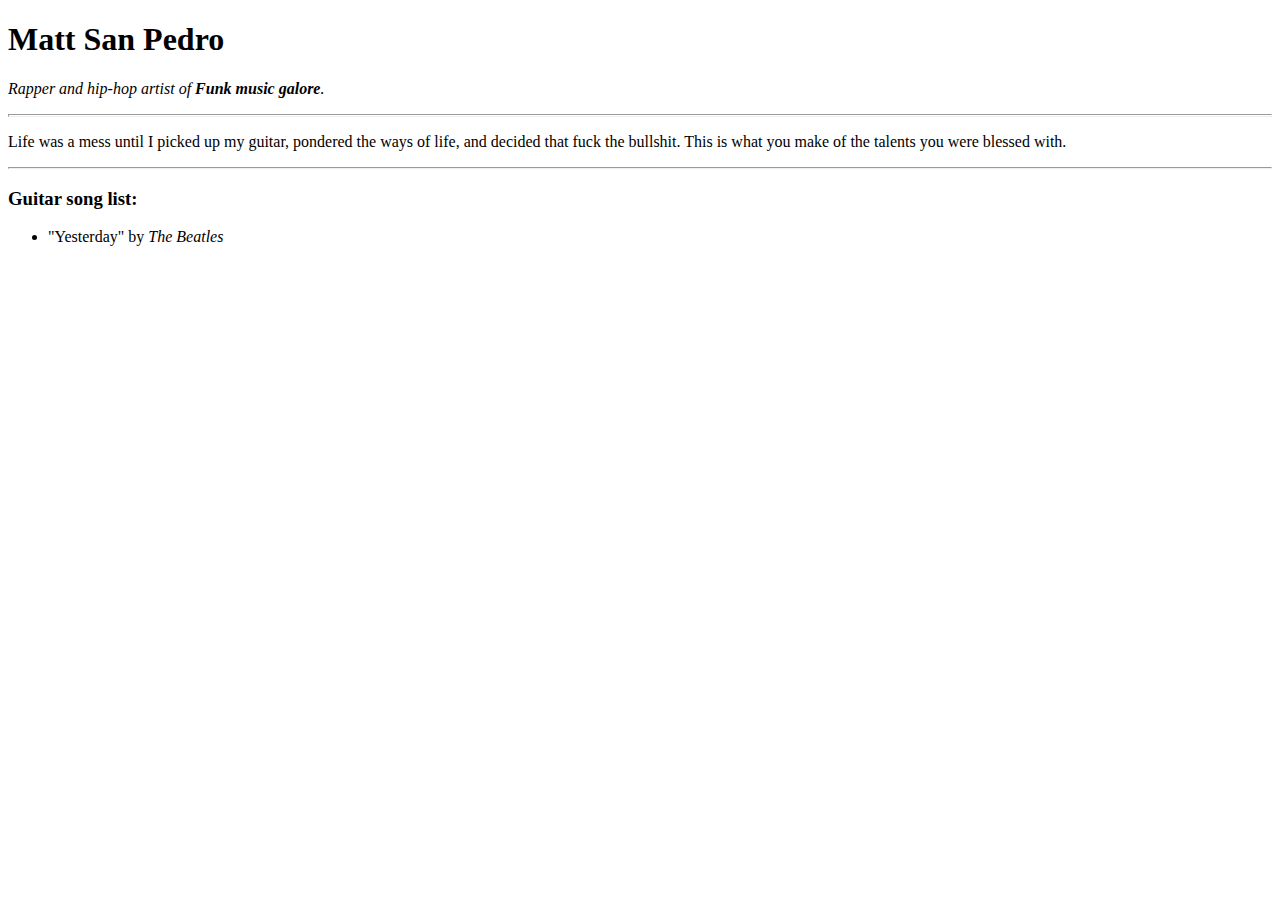
==== index.html @ 8eb3f3a0 "added headers, description for personal website" ====
<!--
What is the version of HTML
Latest version is HTML 5
 -->
<!DOCTYPE html>
<html lang="en" dir="ltr">
<!--
  Information about the web page, tells browser how to handle
 -->

<head>
  <!--
    Encoding specialized for different languages
    utf-8 includes all international symbols
    also includes emojis

    Side note - search engines crawl HTML and look for meta tags

  -->
  <meta charset="utf-8">
  <title>🎸 Matt's Personal Site</title>
</head>

<body>
  <h1>Matt San Pedro</h1>
  <p><em>Rapper and hip-hop artist of <strong>Funk music galore</strong>.</em></p>
  <hr size="3">
  <p>Life was a mess until I picked up my guitar, pondered the ways of life, and decided that fuck the bullshit. This is what you make of the talents you were blessed with.</p>
  <hr>
  <h3>Guitar song list:</h3>
  <ul>
    <li>"Yesterday" by <em>The Beatles</em></li>
  </ul>
</body>

</html>
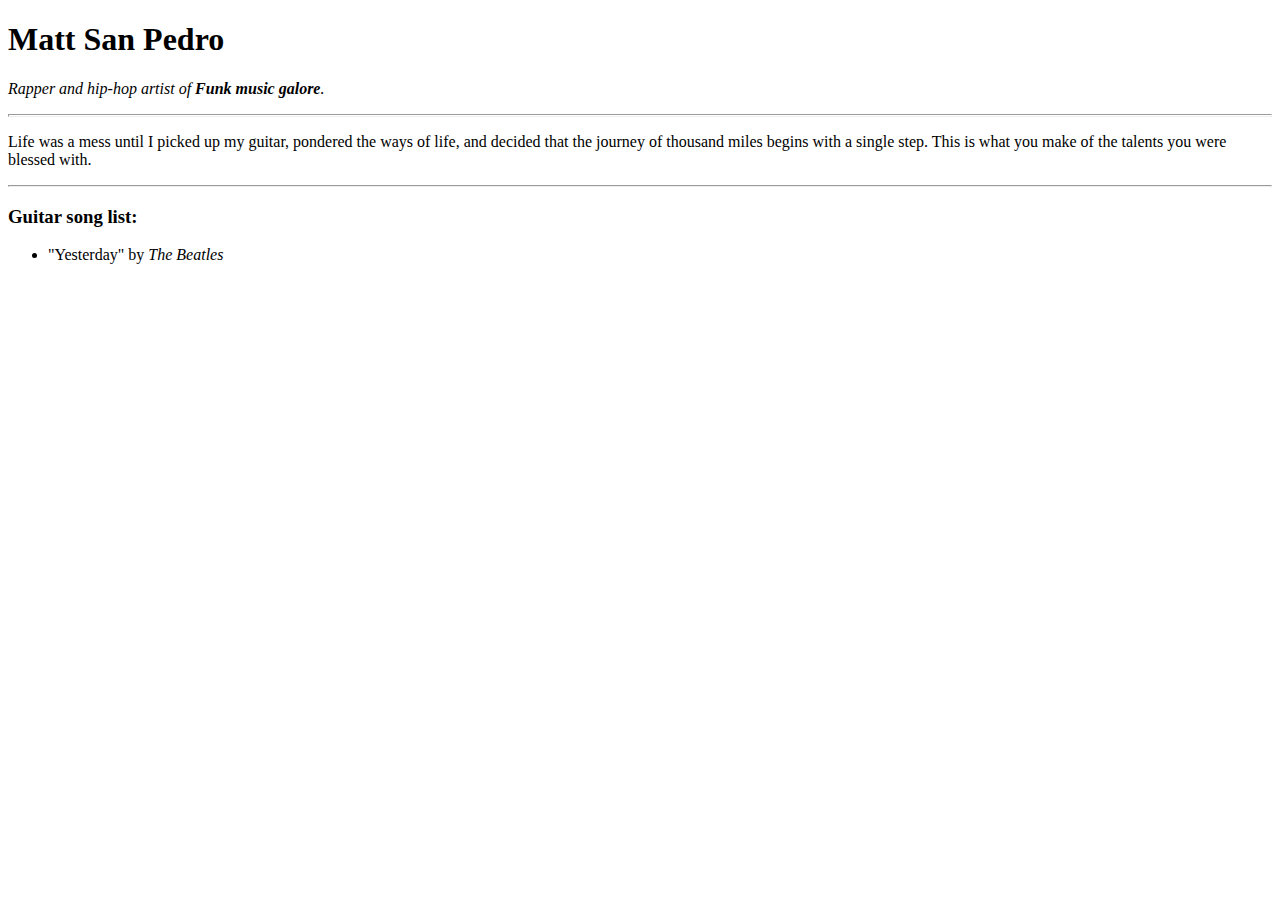
==== commit 2b4420b0: "changed about me section" ====
--- a/index.html
+++ b/index.html
@@ -25,7 +25,7 @@
   <h1>Matt San Pedro</h1>
   <p><em>Rapper and hip-hop artist of <strong>Funk music galore</strong>.</em></p>
   <hr size="3">
-  <p>Life was a mess until I picked up my guitar, pondered the ways of life, and decided that fuck the bullshit. This is what you make of the talents you were blessed with.</p>
+  <p>Life was a mess until I picked up my guitar, pondered the ways of life, and decided that the journey of thousand miles begins with a single step. This is what you make of the talents you were blessed with.</p>
   <hr>
   <h3>Guitar song list:</h3>
   <ul>
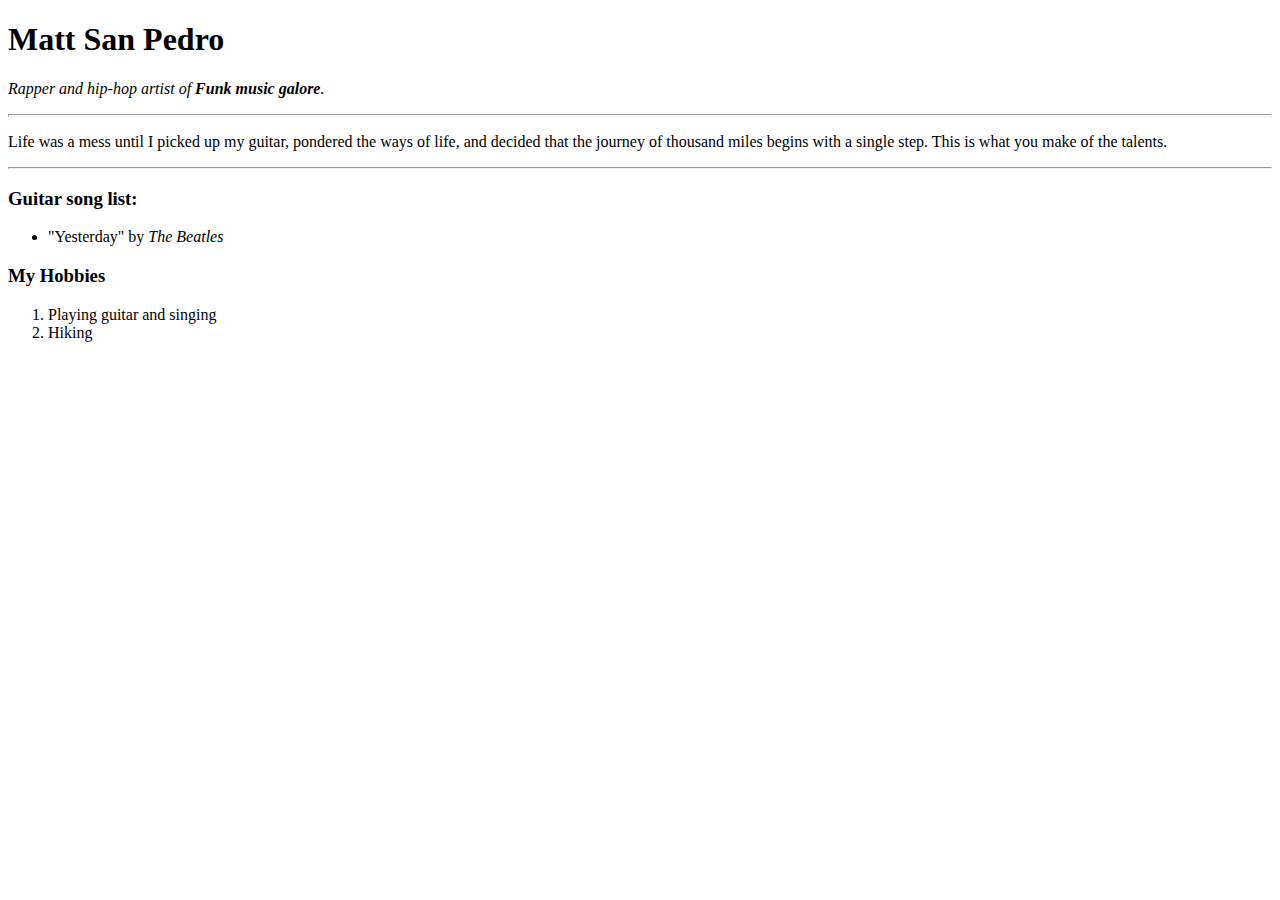
==== commit 758979b6: "changed about me section" ====
--- a/index.html
+++ b/index.html
@@ -25,12 +25,17 @@
   <h1>Matt San Pedro</h1>
   <p><em>Rapper and hip-hop artist of <strong>Funk music galore</strong>.</em></p>
   <hr size="3">
-  <p>Life was a mess until I picked up my guitar, pondered the ways of life, and decided that the journey of thousand miles begins with a single step. This is what you make of the talents you were blessed with.</p>
+  <p>Life was a mess until I picked up my guitar, pondered the ways of life, and decided that the journey of thousand miles begins with a single step. This is what you make of the talents.</p>
   <hr>
   <h3>Guitar song list:</h3>
   <ul>
     <li>"Yesterday" by <em>The Beatles</em></li>
   </ul>
+  <h3>My Hobbies</h3>
+  <ol>
+    <li>Playing guitar and singing</li>
+    <li>Hiking</li>
+  </ol>
 </body>
 
 </html>
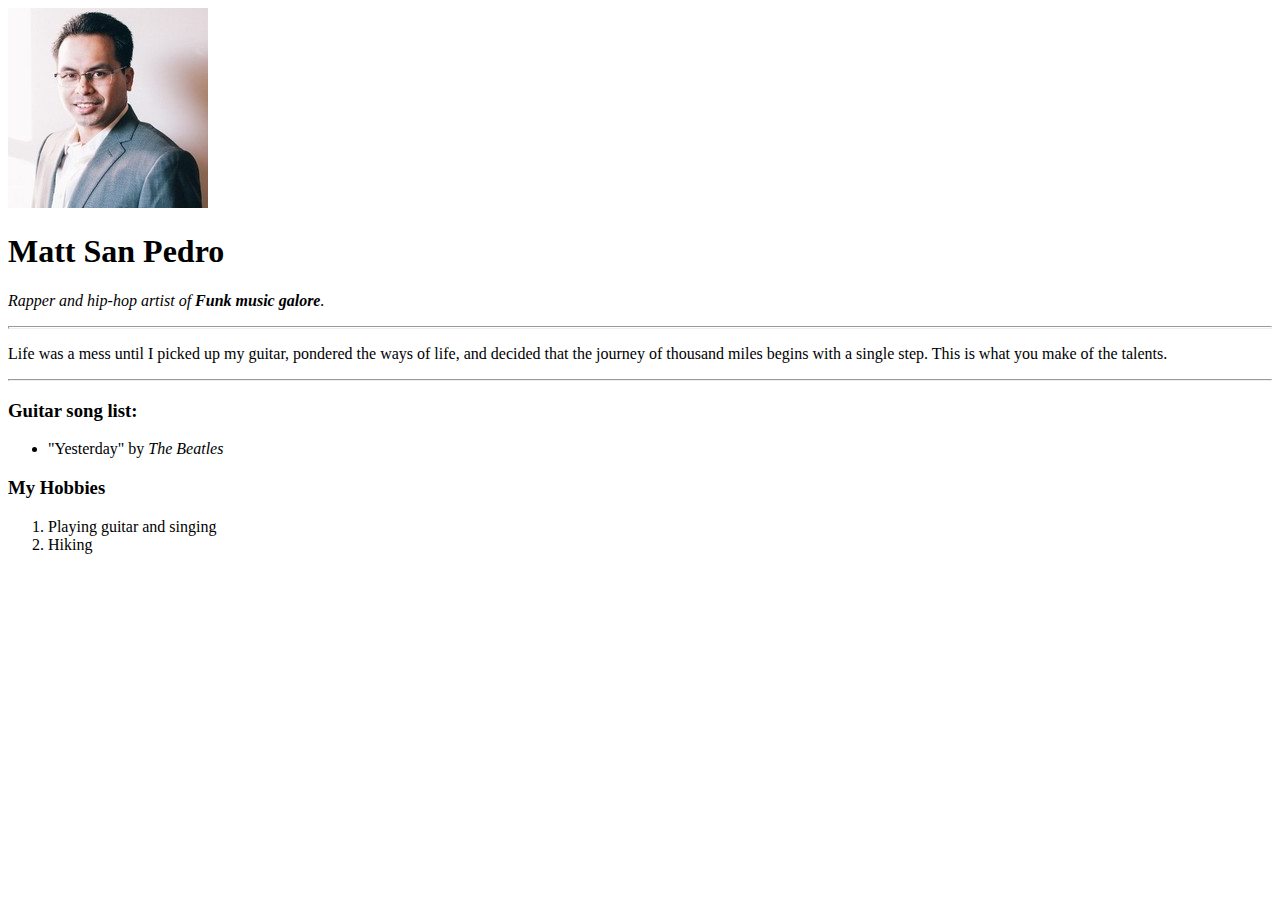
==== commit cd6cd1b6: "added profile picture" ====
--- a/index.html
+++ b/index.html
@@ -22,6 +22,8 @@
 </head>
 
 <body>
+  <!-- alt text helps google search algorithm -->
+  <img src="images/matt.jpeg" alt="Profile picture of Matt">
   <h1>Matt San Pedro</h1>
   <p><em>Rapper and hip-hop artist of <strong>Funk music galore</strong>.</em></p>
   <hr size="3">
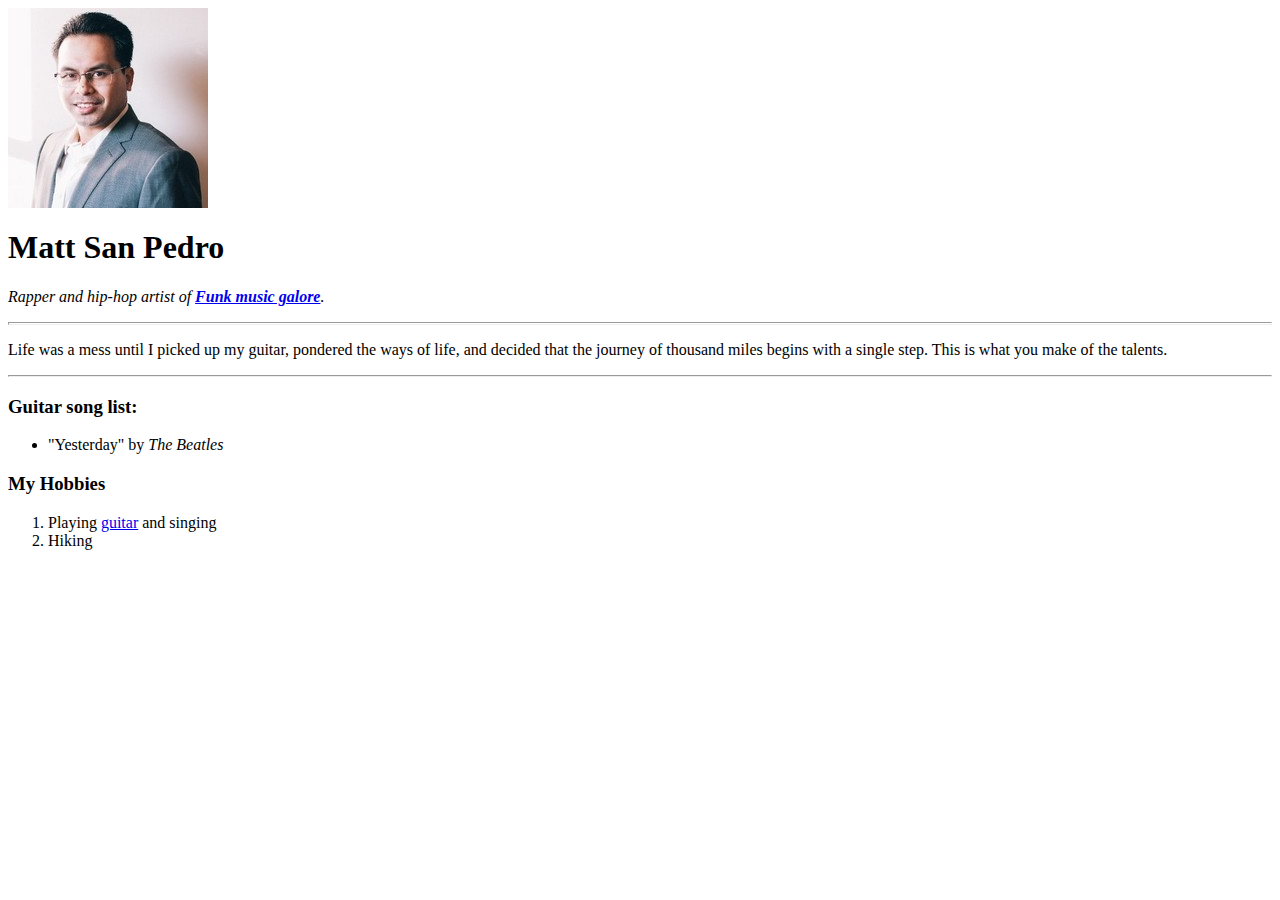
==== commit 14f3a347: "added links with a elements" ====
--- a/index.html
+++ b/index.html
@@ -23,9 +23,9 @@
 
 <body>
   <!-- alt text helps google search algorithm -->
-  <img src="images/matt.jpeg" alt="Profile picture of Matt">
+  <img src="images/matt.jpeg" alt="Profile picture of Matt" align="middle">
   <h1>Matt San Pedro</h1>
-  <p><em>Rapper and hip-hop artist of <strong>Funk music galore</strong>.</em></p>
+  <p><em>Rapper and hip-hop artist of <strong><a href="https://www.google.com">Funk music galore</a></strong>.</em></p>
   <hr size="3">
   <p>Life was a mess until I picked up my guitar, pondered the ways of life, and decided that the journey of thousand miles begins with a single step. This is what you make of the talents.</p>
   <hr>
@@ -35,7 +35,7 @@
   </ul>
   <h3>My Hobbies</h3>
   <ol>
-    <li>Playing guitar and singing</li>
+    <li>Playing <a href="https://www.guitarcenter.com/Taylor/GS-Mini-Series-GS-Mini-e-Koa-Acoustic-Electric-Guitar.gc">guitar</a> and singing</li>
     <li>Hiking</li>
   </ol>
 </body>
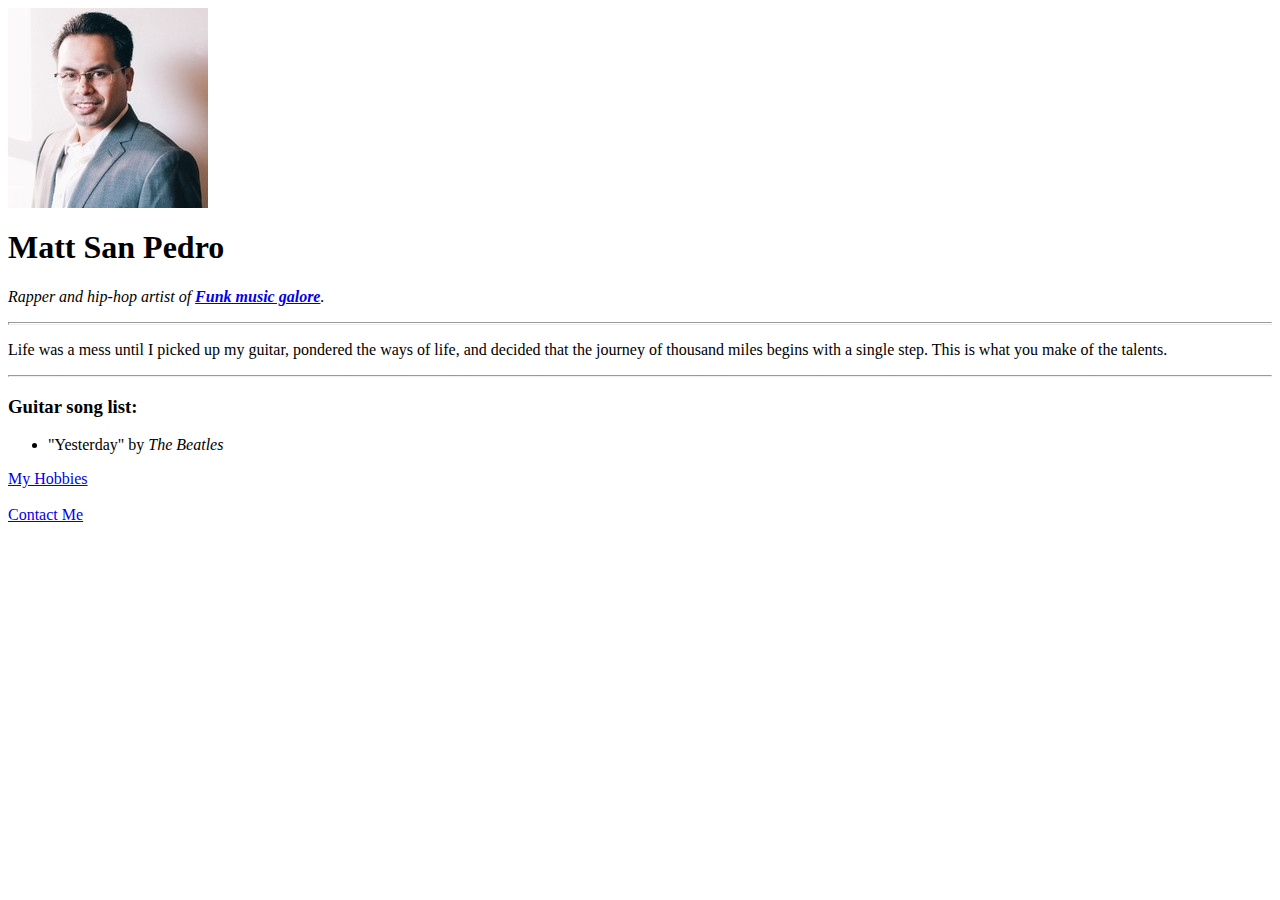
==== commit f7857841: "added sections for my hobbies and contact me" ====
--- a/index.html
+++ b/index.html
@@ -33,11 +33,9 @@
   <ul>
     <li>"Yesterday" by <em>The Beatles</em></li>
   </ul>
-  <h3>My Hobbies</h3>
-  <ol>
-    <li>Playing <a href="https://www.guitarcenter.com/Taylor/GS-Mini-Series-GS-Mini-e-Koa-Acoustic-Electric-Guitar.gc">guitar</a> and singing</li>
-    <li>Hiking</li>
-  </ol>
+  <a href="hobbies.html">My Hobbies</a>
+  <br><br>
+  <a href="contact.html">Contact Me</a>
 </body>
 
 </html>
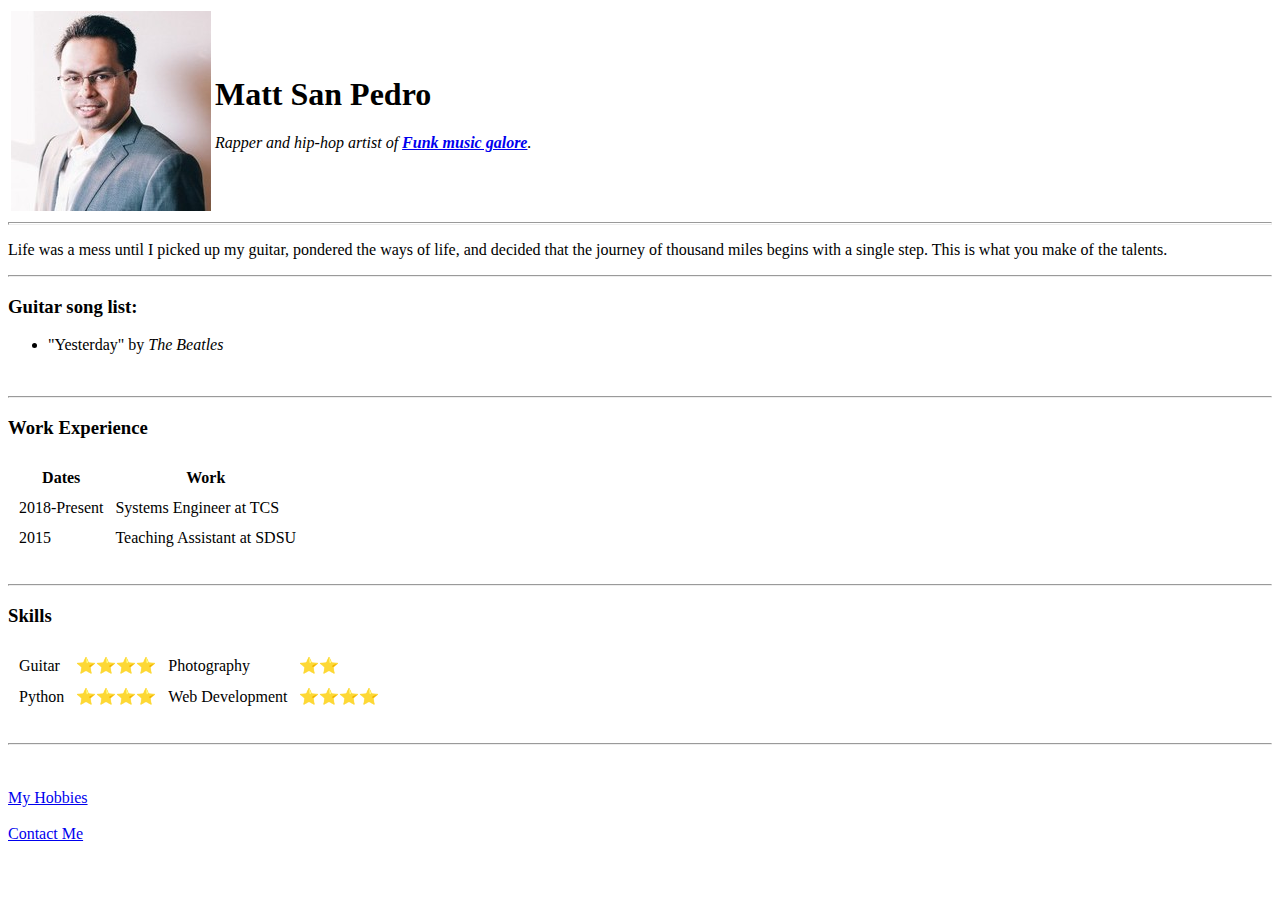
==== commit 71b8d7f6: "added tables and forms for HTML walkthrough" ====
--- a/index.html
+++ b/index.html
@@ -23,9 +23,14 @@
 
 <body>
   <!-- alt text helps google search algorithm -->
-  <img src="images/matt.jpeg" alt="Profile picture of Matt" align="middle">
-  <h1>Matt San Pedro</h1>
-  <p><em>Rapper and hip-hop artist of <strong><a href="https://www.google.com">Funk music galore</a></strong>.</em></p>
+  <table>
+    <tr>
+      <td><img src="images/matt.jpeg" alt="Profile picture of Matt" align="middle"></td>
+      <td><h1>Matt San Pedro</h1>
+      <p><em>Rapper and hip-hop artist of <strong><a href="https://www.google.com">Funk music galore</a></strong>.</em></p></td>
+    </tr>
+  </table>
+
   <hr size="3">
   <p>Life was a mess until I picked up my guitar, pondered the ways of life, and decided that the journey of thousand miles begins with a single step. This is what you make of the talents.</p>
   <hr>
@@ -33,6 +38,45 @@
   <ul>
     <li>"Yesterday" by <em>The Beatles</em></li>
   </ul>
+  <br>
+  <hr>
+  <h3>Work Experience</h3>
+  <table cellspacing="10">
+    <thead>
+      <th>Dates</th>
+      <th>Work</th>
+    </thead>
+    <tbody>
+      <tr>
+        <td>2018-Present</td>
+        <td>Systems Engineer at TCS</td>
+      </tr>
+      <tr>
+        <td>2015</td>
+        <td>Teaching Assistant at SDSU</td>
+      </tr>
+    </tbody>
+  </table>
+  <br>
+  <hr>
+  <h3>Skills</h3>
+  <table cellspacing="10">
+    <tr>
+      <td>Guitar</td>
+      <td>⭐⭐⭐⭐</td>
+      <td>Photography</td>
+      <td>⭐⭐</td>
+    </tr>
+    <tr>
+      <td>Python</td>
+      <td>⭐⭐⭐⭐</td>
+      <td>Web Development</td>
+      <td>⭐⭐⭐⭐</td>
+    </tr>
+  </table>
+  <br>
+  <hr>
+  <br><br>
   <a href="hobbies.html">My Hobbies</a>
   <br><br>
   <a href="contact.html">Contact Me</a>
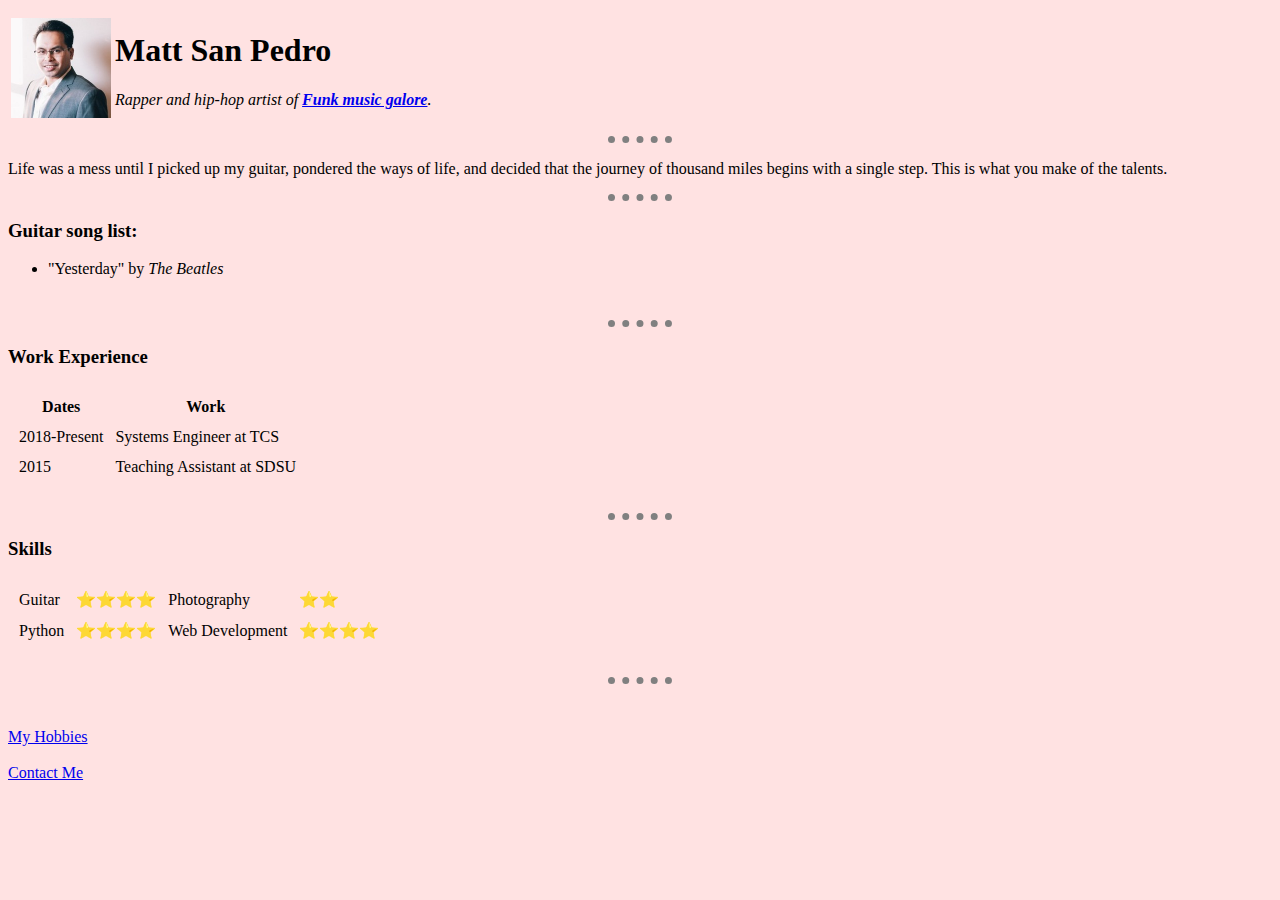
==== commit c3edf5a8: "added css style to hr tags" ====
--- a/index.html
+++ b/index.html
@@ -19,6 +19,25 @@
   -->
   <meta charset="utf-8">
   <title>🎸 Matt's Personal Site</title>
+
+  <style>
+    body {
+      background-color: #ffe2e2;
+    }
+
+    hr {
+      border-style: none;
+      border-top-style: dotted;
+      border-color: gray;
+      border-width: 7px;
+      width: 5%;
+    }
+
+    img {
+      height: 100px;
+    }
+
+  </style>
 </head>
 
 <body>
@@ -26,8 +45,10 @@
   <table>
     <tr>
       <td><img src="images/matt.jpeg" alt="Profile picture of Matt" align="middle"></td>
-      <td><h1>Matt San Pedro</h1>
-      <p><em>Rapper and hip-hop artist of <strong><a href="https://www.google.com">Funk music galore</a></strong>.</em></p></td>
+      <td>
+        <h1>Matt San Pedro</h1>
+        <p><em>Rapper and hip-hop artist of <strong><a href="https://www.google.com">Funk music galore</a></strong>.</em></p>
+      </td>
     </tr>
   </table>
 
@@ -80,6 +101,6 @@
   <a href="hobbies.html">My Hobbies</a>
   <br><br>
   <a href="contact.html">Contact Me</a>
-</body>
+  </body>
 
 </html>
